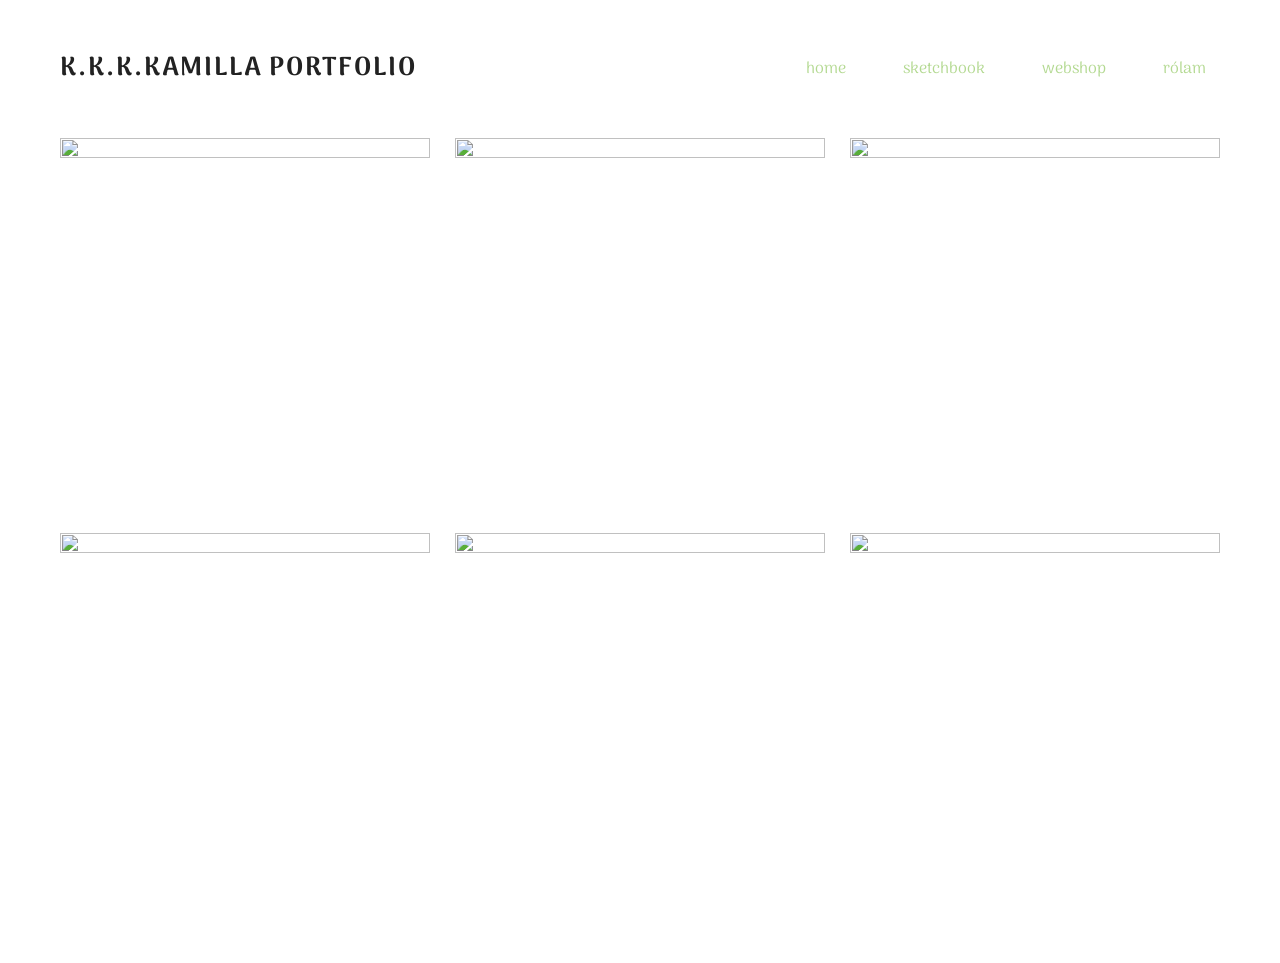
==== illustrations.html @ 792c6808 "Rename illustrations to illustrations.html" ====
<!DOCTYPE html>
<html lang="hu">
<head>
<meta charset="UTF-8">
<title>Illusztrációk</title>

<link href="https://fonts.googleapis.com/css2?family=Arima:wght@400;600&display=swap" rel="stylesheet">
<link rel="stylesheet" href="style.css">
</head>

<body>

<header>
    <h1>K.K.K.KAMILLA PORTFOLIO</h1>

    <nav>
        <a href="index.html">home</a>
        <a href="sketchbook.html">sketchbook</a>
        <a href="webshop.html">webshop</a>
        <a href="rolam.html">rólam</a>
    </nav>
</header>

<main>

<section class="gallery">
    <img src="https://picsum.photos/500?11">
    <img src="https://picsum.photos/500?12">
    <img src="https://picsum.photos/500?13">
    <img src="https://picsum.photos/500?14">
    <img src="https://picsum.photos/500?15">
    <img src="https://picsum.photos/500?16">
</section>

</main>

</body>
</html>
---- style.css ----
body {
    margin: 0;
    font-family: 'Arima', cursive;
    background: white;
    color: #222;
}

/* HEADER */
header {
    display: flex;
    justify-content: space-between;
    align-items: center;
    padding: 30px 60px;
}

h1 {
    font-size: 26px;
    letter-spacing: 2px;
}

/* NAV BASE */
nav a {
    position: relative;
    margin-left: 25px;
    text-decoration: none;
    color: #b3d991;
    font-size: 16px;
    padding: 8px 14px;
    transition: 0.3s;
    z-index: 1;
}

/* HOVER EFFECT (MAGIC) */
nav a::before {
    content: "";
    position: absolute;
    inset: 0;
    background: #b3d991;
    border-radius: 999px;
    opacity: 0;
    transform: scale(0.8);
    transition: 0.3s;
    z-index: -1;
}

nav a:hover {
    color: white;
}

nav a:hover::before {
    opacity: 1;
    transform: scale(1);
}

/* HERO */
.hero {
    padding: 0 60px;
    margin-bottom: 40px;
}

.hero img {
    width: 100%;
    height: 400px;
    object-fit: cover;
}

/* GRID */
.gallery {
    display: grid;
    grid-template-columns: repeat(3, 1fr);
    gap: 25px;
    padding: 0 60px 60px;
}

.gallery img {
    width: 100%;
    aspect-ratio: 1 / 1;
    object-fit: cover;
    transition: 0.3s;
}

.gallery img:hover {
    transform: scale(1.03);
}
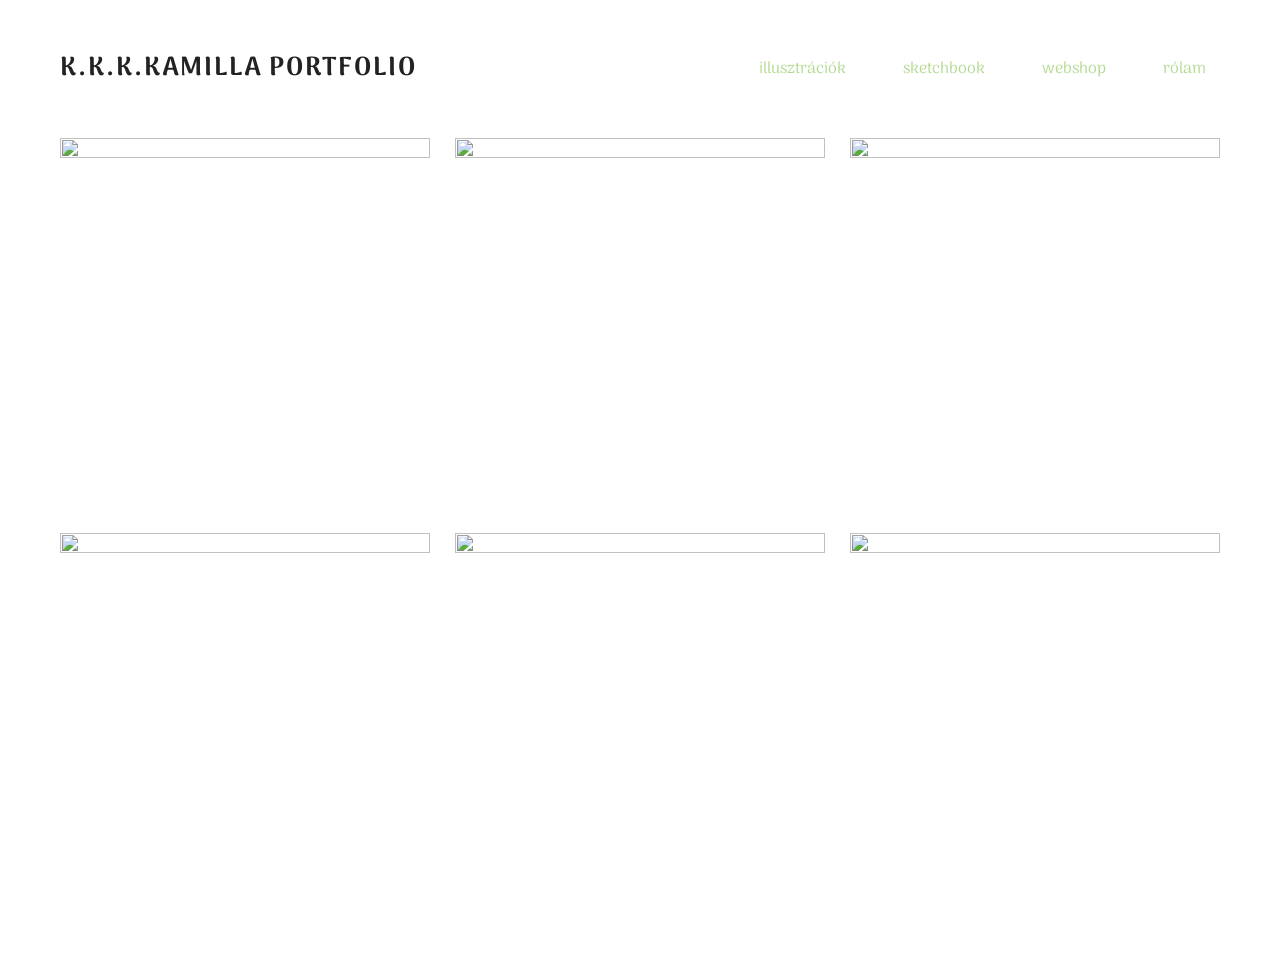
==== commit 9884cf35: "Update illustrations.html" ====
--- a/illustrations.html
+++ b/illustrations.html
@@ -13,12 +13,12 @@
 <header>
     <h1>K.K.K.KAMILLA PORTFOLIO</h1>
 
-    <nav>
-        <a href="index.html">home</a>
-        <a href="sketchbook.html">sketchbook</a>
-        <a href="webshop.html">webshop</a>
-        <a href="rolam.html">rólam</a>
-    </nav>
+<nav>
+    <a href="illusztraciok.html" class="active">illusztrációk</a>
+    <a href="sketchbook.html">sketchbook</a>
+    <a href="webshop.html">webshop</a>
+    <a href="rolam.html">rólam</a>
+</nav>
 </header>
 
 <main>
--- a/style.css
+++ b/style.css
@@ -53,14 +53,29 @@
 }
 
 /* HERO */
+/* COMBINED GRID (hero + gallery együtt) */
+.main-grid {
+    display: grid;
+    grid-template-columns: repeat(3, 1fr);
+    gap: 25px;
+    padding: 0 60px 60px;
+}
+
+/* HERO mint grid elem */
 .hero {
-    padding: 0 60px;
-    margin-bottom: 40px;
+    grid-column: span 3;
 }
 
 .hero img {
     width: 100%;
-    height: 400px;
+    height: 520px; /* magasabb mint a négyzetek */
+    object-fit: cover;
+}
+
+/* KÉPEK */
+.gallery img {
+    width: 100%;
+    aspect-ratio: 1 / 1;
     object-fit: cover;
 }
 
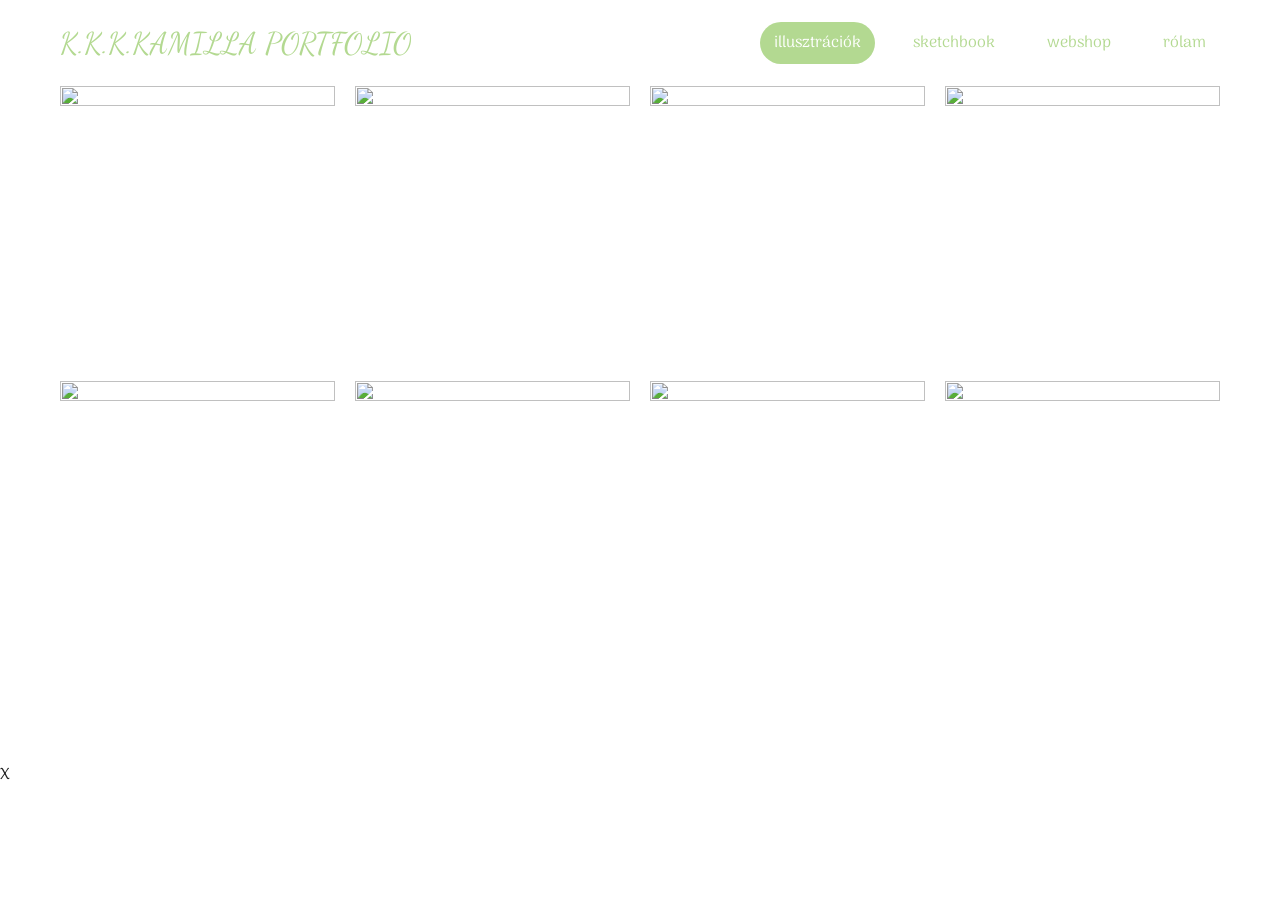
==== commit 0427400b: "Update illustrations.html" ====
--- a/illustrations.html
+++ b/illustrations.html
@@ -4,35 +4,52 @@
 <meta charset="UTF-8">
 <title>Illusztrációk</title>
 
-<link href="https://fonts.googleapis.com/css2?family=Arima:wght@400;600&display=swap" rel="stylesheet">
 <link rel="stylesheet" href="style.css">
 </head>
 
 <body>
 
 <header>
-    <h1>K.K.K.KAMILLA PORTFOLIO</h1>
+    <a href="index.html" class="logo">K.K.K.KAMILLA PORTFOLIO</a>
 
-<nav>
-    <a href="illusztraciok.html" class="active">illusztrációk</a>
-    <a href="sketchbook.html">sketchbook</a>
-    <a href="webshop.html">webshop</a>
-    <a href="rolam.html">rólam</a>
-</nav>
+    <nav>
+        <a href="illusztraciok.html" class="active">illusztrációk</a>
+        <a href="sketchbook.html">sketchbook</a>
+        <a href="webshop.html">webshop</a>
+        <a href="rolam.html">rólam</a>
+    </nav>
 </header>
 
-<main>
+<main class="main-grid">
 
-<section class="gallery">
-    <img src="https://picsum.photos/500?11">
-    <img src="https://picsum.photos/500?12">
-    <img src="https://picsum.photos/500?13">
-    <img src="https://picsum.photos/500?14">
-    <img src="https://picsum.photos/500?15">
-    <img src="https://picsum.photos/500?16">
-</section>
+    <img src="https://picsum.photos/600?1" onclick="openImg(this.src)">
+    <img src="https://picsum.photos/600?2" onclick="openImg(this.src)">
+    <img src="https://picsum.photos/600?3" onclick="openImg(this.src)">
+    <img src="https://picsum.photos/600?4" onclick="openImg(this.src)">
+
+    <img src="https://picsum.photos/600?5" onclick="openImg(this.src)">
+    <img src="https://picsum.photos/600?6" onclick="openImg(this.src)">
+    <img src="https://picsum.photos/600?7" onclick="openImg(this.src)">
+    <img src="https://picsum.photos/600?8" onclick="openImg(this.src)">
 
 </main>
 
+<!-- LIGHTBOX -->
+<div id="lightbox" onclick="closeImg()">
+    <img id="lightbox-img">
+    <div class="close-btn">X</div>
+</div>
+
+<script>
+function openImg(src) {
+    document.getElementById("lightbox").style.display = "flex";
+    document.getElementById("lightbox-img").src = src;
+}
+
+function closeImg() {
+    document.getElementById("lightbox").style.display = "none";
+}
+</script>
+
 </body>
 </html>
--- a/style.css
+++ b/style.css
@@ -1,8 +1,15 @@
+@import url('https://fonts.googleapis.com/css2?family=Arima:wght@400;600&family=Dancing+Script:wght@500;700&display=swap');
+
+* {
+    box-sizing: border-box;
+}
+
 body {
     margin: 0;
     font-family: 'Arima', cursive;
-    background: white;
+    background: #fff;
     color: #222;
+    overflow-x: hidden; /* ❗ ez szünteti meg az oldalra scrollt */
 }
 
 /* HEADER */
@@ -10,27 +17,28 @@
     display: flex;
     justify-content: space-between;
     align-items: center;
-    padding: 30px 60px;
+    padding: 25px 60px;
 }
 
-h1 {
-    font-size: 26px;
-    letter-spacing: 2px;
+/* LOGO */
+.logo {
+    font-family: 'Dancing Script', cursive;
+    font-size: 30px;
+    color: #b3d991;
+    text-decoration: none;
 }
 
-/* NAV BASE */
+/* NAV */
 nav a {
     position: relative;
-    margin-left: 25px;
+    margin-left: 20px;
+    padding: 8px 14px;
     text-decoration: none;
     color: #b3d991;
-    font-size: 16px;
-    padding: 8px 14px;
+    border-radius: 999px;
     transition: 0.3s;
-    z-index: 1;
 }
 
-/* HOVER EFFECT (MAGIC) */
 nav a::before {
     content: "";
     position: absolute;
@@ -52,48 +60,89 @@
     transform: scale(1);
 }
 
-/* HERO */
-/* COMBINED GRID (hero + gallery együtt) */
-.main-grid {
-    display: grid;
-    grid-template-columns: repeat(3, 1fr);
-    gap: 25px;
-    padding: 0 60px 60px;
+nav a.active {
+    color: white;
+    pointer-events: none;
 }
 
-/* HERO mint grid elem */
+nav a.active::before {
+    opacity: 1;
+    transform: scale(1);
+}
+
+/* HERO */
 .hero {
-    grid-column: span 3;
+    text-align: center;
+    padding: 30px 60px;
 }
 
 .hero img {
     width: 100%;
-    height: 520px; /* magasabb mint a négyzetek */
+    height: 450px;
     object-fit: cover;
 }
 
-/* KÉPEK */
-.gallery img {
+/* 🌸 DEKOR SÁV */
+.decor {
+    height: 120px;
+    margin: 10px 0 40px;
+    background: url("https://picsum.photos/1200/200?flowers") center/cover no-repeat;
+}
+
+/* ===== MAIN GRID (HOME + ILLUSTRATION) ===== */
+.main-grid {
+    display: grid;
+    grid-template-columns: repeat(4, 1fr); /* ❗ 4 oszlop */
+    gap: 20px;
+    padding: 0 60px 80px;
+}
+
+.main-grid img {
     width: 100%;
     aspect-ratio: 1 / 1;
     object-fit: cover;
 }
 
-/* GRID */
-.gallery {
-    display: grid;
-    grid-template-columns: repeat(3, 1fr);
-    gap: 25px;
-    padding: 0 60px 60px;
+/* ===== SHOP ===== */
+.shop-hero {
+    text-align: center;
+    padding: 60px 20px 20px;
 }
 
-.gallery img {
+/* 5 OSZLOP */
+.products {
+    display: grid;
+    grid-template-columns: repeat(5, 1fr);
+    gap: 20px;
+    padding: 40px 60px 100px;
+}
+
+.product img {
     width: 100%;
     aspect-ratio: 1 / 1;
     object-fit: cover;
-    transition: 0.3s;
 }
 
-.gallery img:hover {
-    transform: scale(1.03);
+/* NAME + PRICE */
+.product-info {
+    display: flex;
+    justify-content: space-between;
+    font-size: 14px;
+    margin-top: 5px;
 }
+
+/* BUTTON */
+.product button {
+    display: block;
+    margin: 10px auto 0;
+    padding: 8px 18px;
+    background: #b3d991;
+    border: none;
+    border-radius: 999px;
+    color: white;
+    cursor: pointer;
+}
+
+.product button:hover {
+    background: #9ccc7a;
+}
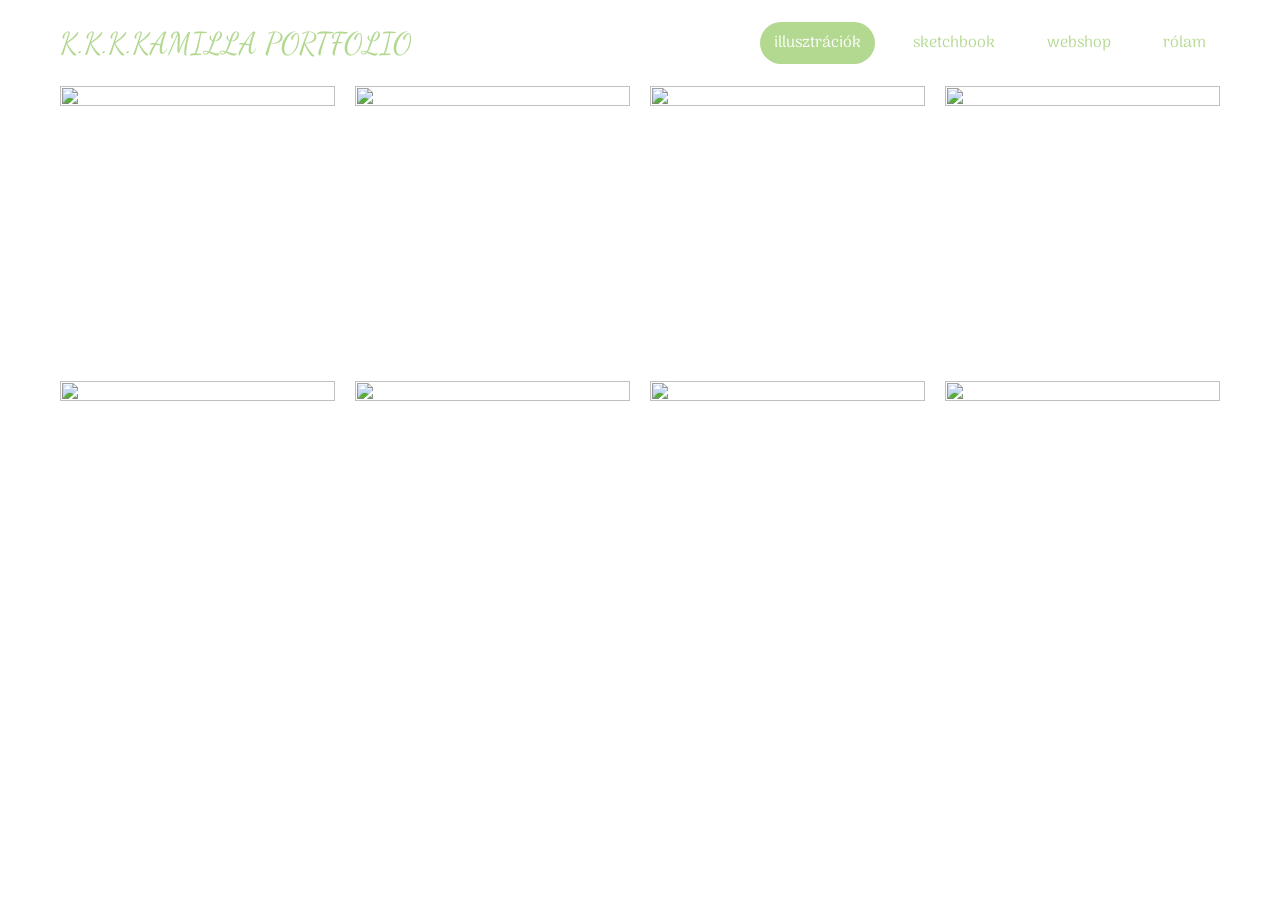
==== commit b5ca3237: "Update illustrations.html" ====
--- a/illustrations.html
+++ b/illustrations.html
@@ -22,22 +22,22 @@
 
 <main class="main-grid">
 
-    <img src="https://picsum.photos/600?1" onclick="openImg(this.src)">
-    <img src="https://picsum.photos/600?2" onclick="openImg(this.src)">
-    <img src="https://picsum.photos/600?3" onclick="openImg(this.src)">
-    <img src="https://picsum.photos/600?4" onclick="openImg(this.src)">
+    <img src="https://picsum.photos/600?1" data-full="https://picsum.photos/1200?1" onclick="openImg(this.dataset.full)">
+    <img src="https://picsum.photos/600?2" data-full="https://picsum.photos/1200?2" onclick="openImg(this.dataset.full)">
+    <img src="https://picsum.photos/600?3" data-full="https://picsum.photos/1200?3" onclick="openImg(this.dataset.full)">
+    <img src="https://picsum.photos/600?4" data-full="https://picsum.photos/1200?4" onclick="openImg(this.dataset.full)">
 
-    <img src="https://picsum.photos/600?5" onclick="openImg(this.src)">
-    <img src="https://picsum.photos/600?6" onclick="openImg(this.src)">
-    <img src="https://picsum.photos/600?7" onclick="openImg(this.src)">
-    <img src="https://picsum.photos/600?8" onclick="openImg(this.src)">
+    <img src="https://picsum.photos/600?5" data-full="https://picsum.photos/1200?5" onclick="openImg(this.dataset.full)">
+    <img src="https://picsum.photos/600?6" data-full="https://picsum.photos/1200?6" onclick="openImg(this.dataset.full)">
+    <img src="https://picsum.photos/600?7" data-full="https://picsum.photos/1200?7" onclick="openImg(this.dataset.full)">
+    <img src="https://picsum.photos/600?8" data-full="https://picsum.photos/1200?8" onclick="openImg(this.dataset.full)">
 
 </main>
 
 <!-- LIGHTBOX -->
 <div id="lightbox" onclick="closeImg()">
+    <div class="close-btn" onclick="closeImg(event)">X</div>
     <img id="lightbox-img">
-    <div class="close-btn">X</div>
 </div>
 
 <script>
@@ -46,7 +46,8 @@
     document.getElementById("lightbox-img").src = src;
 }
 
-function closeImg() {
+function closeImg(event) {
+    if (event) event.stopPropagation();
     document.getElementById("lightbox").style.display = "none";
 }
 </script>
--- a/style.css
+++ b/style.css
@@ -146,3 +146,70 @@
 .product button:hover {
     background: #9ccc7a;
 }
+/* LIGHTBOX */
+#lightbox {
+    display: none;
+    position: fixed;
+    top: 0;
+    left: 0;
+    width: 100%;
+    height: 100%;
+    background: rgba(0,0,0,0.85);
+    justify-content: center;
+    align-items: center;
+    z-index: 9999;
+}
+
+#lightbox img {
+    max-width: 80%;
+    max-height: 80%;
+    object-fit: contain;
+}
+
+.close-btn {
+    position: absolute;
+    top: 20px;
+    right: 30px;
+    font-size: 30px;
+    color: #b3d991;
+    cursor: pointer;
+}
+
+/* BOOK LAYOUT */
+.book-wrapper {
+    display: flex;
+    justify-content: center;
+    gap: 20px;
+    padding: 60px;
+}
+
+/* A4 arány */
+.page {
+    width: 420px;
+    height: 594px; /* A4 arány */
+    background: white;
+    box-shadow: 0 10px 30px rgba(0,0,0,0.15);
+    overflow: hidden;
+}
+
+.page img {
+    width: 100%;
+    height: 100%;
+    object-fit: cover;
+}
+
+/* NAV */
+.book-nav {
+    text-align: center;
+    margin-bottom: 60px;
+}
+
+.book-nav button {
+    background: #b3d991;
+    border: none;
+    padding: 10px 20px;
+    margin: 0 10px;
+    border-radius: 999px;
+    color: white;
+    cursor: pointer;
+}
